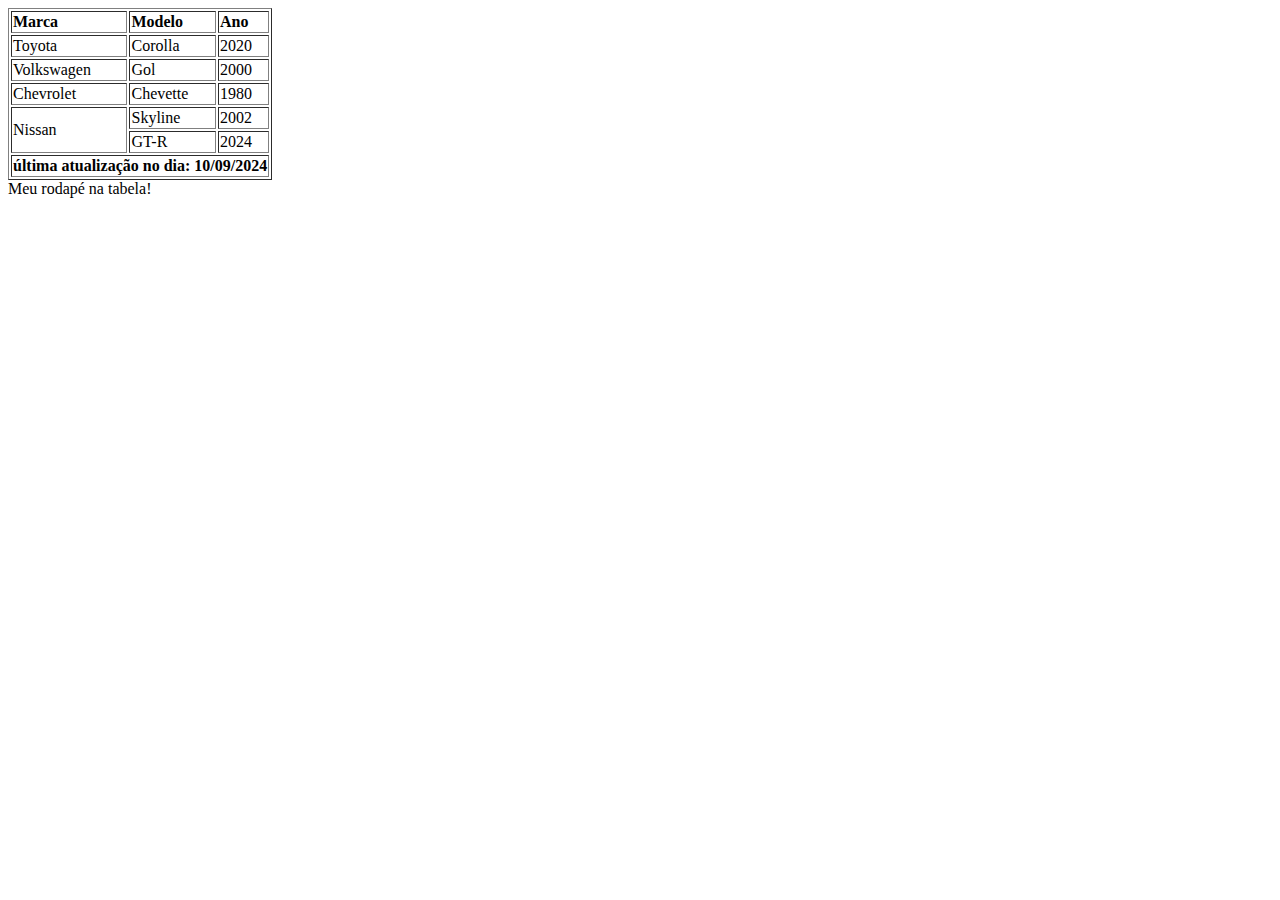
==== tables.html @ f2b379b1 "Tabelas Html" ====
<!DOCTYPE html>
<html lang="en">

<head>
    <meta charset="UTF-8">
    <meta name="viewport" content="width=device-width, initial-scale=1.0">
    <title>Document</title>
</head>

<body>
    <table border="1">
        <!--tbody é o atributo que cria o corpo da tabela-->
        <tbody>

            <!--Início linha-->
            <tr>
                <!--Alt+Shift+X+Seta para baixo copia a linha para a linha de baixo-->
                <!-- thead é o atributo que cria um cabeçário na tabela-->
                <td>
                    <strong>Marca</strong>
                </td>
                <td>
                    <Strong>Modelo</Strong>
                </td>
                <td>
                    <strong>Ano</strong>
                </td>
            </tr>
            <!--Fim linha-->

            <tr>
                <!--Início colunas-->
                <td>Toyota</td>
                <td>Corolla</td>
                <td>2020</td>
                <!--Fim colunas-->
            </tr>
            <tr>
                <td>Volkswagen</td>
                <td>Gol</td>
                <td>2000</td>
            </tr>
            <tr>
                <td>Chevrolet</td>
                <td>Chevette</td>
                <td>1980</td>
            </tr>
            <tr>
                <td rowspan="2">Nissan</td>
                <td>Skyline</td>
                <td>2002</td>
            </tr>
            <tr>
                <td>GT-R</td>
                <td>2024</td>
            </tr>
            <tr>
                <th colspan="3">última atualização no dia: 10/09/2024</th>
            </tr>
        </tbody>
    </table>
    <!--tfoot é o atributo que cria um rodapé na tabela-->
    <tfoot>
        Meu rodapé na tabela!
    </tfoot>

</body>

</html>
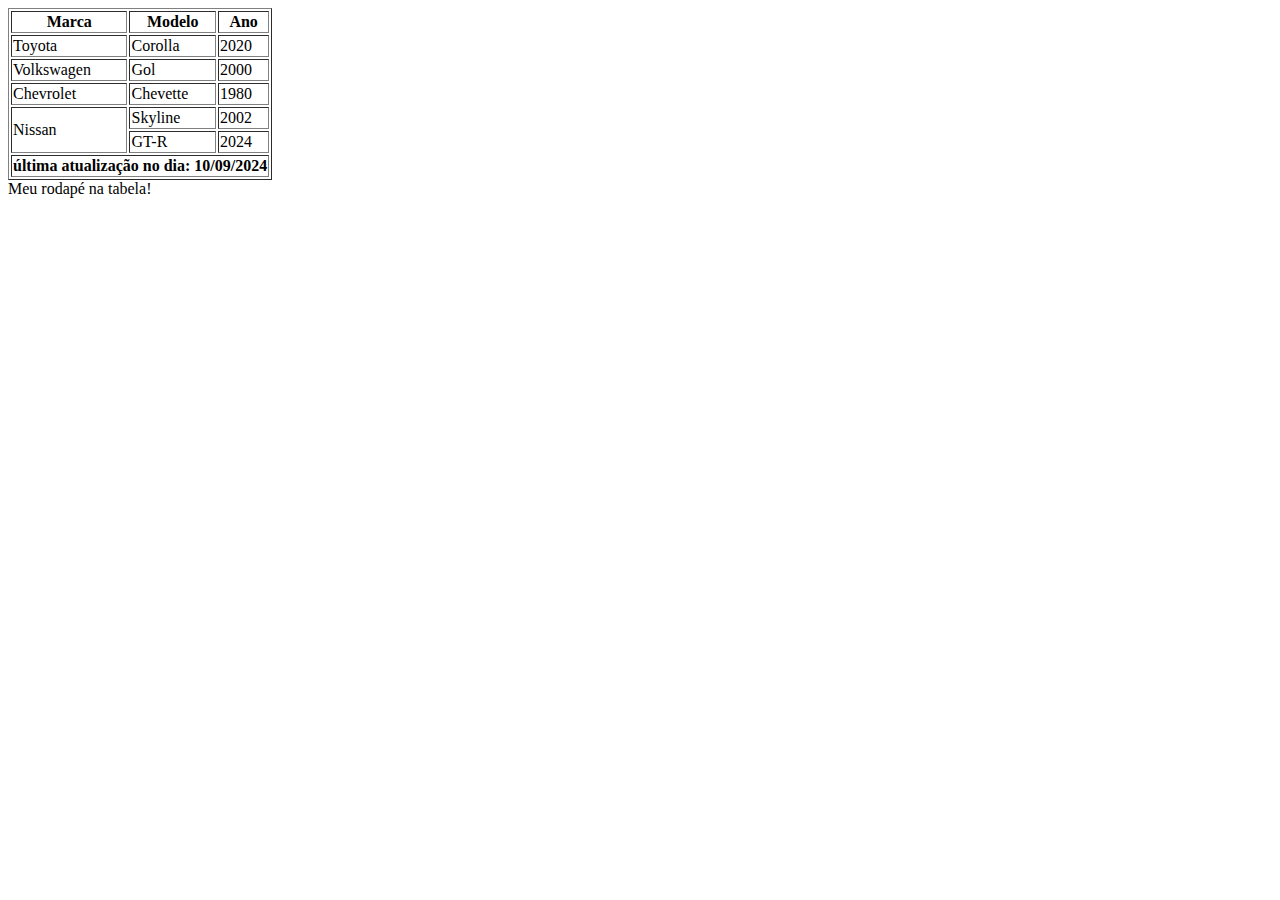
==== commit ef3a9303: "Listas, Form, Mod. Tables, Inicio css" ====
--- a/tables.html
+++ b/tables.html
@@ -16,15 +16,15 @@
             <tr>
                 <!--Alt+Shift+X+Seta para baixo copia a linha para a linha de baixo-->
                 <!-- thead é o atributo que cria um cabeçário na tabela-->
-                <td>
+                <th>
                     <strong>Marca</strong>
-                </td>
-                <td>
+                </th>
+                <th>
                     <Strong>Modelo</Strong>
-                </td>
-                <td>
+                </th>
+                <th>
                     <strong>Ano</strong>
-                </td>
+                </th>
             </tr>
             <!--Fim linha-->
 
